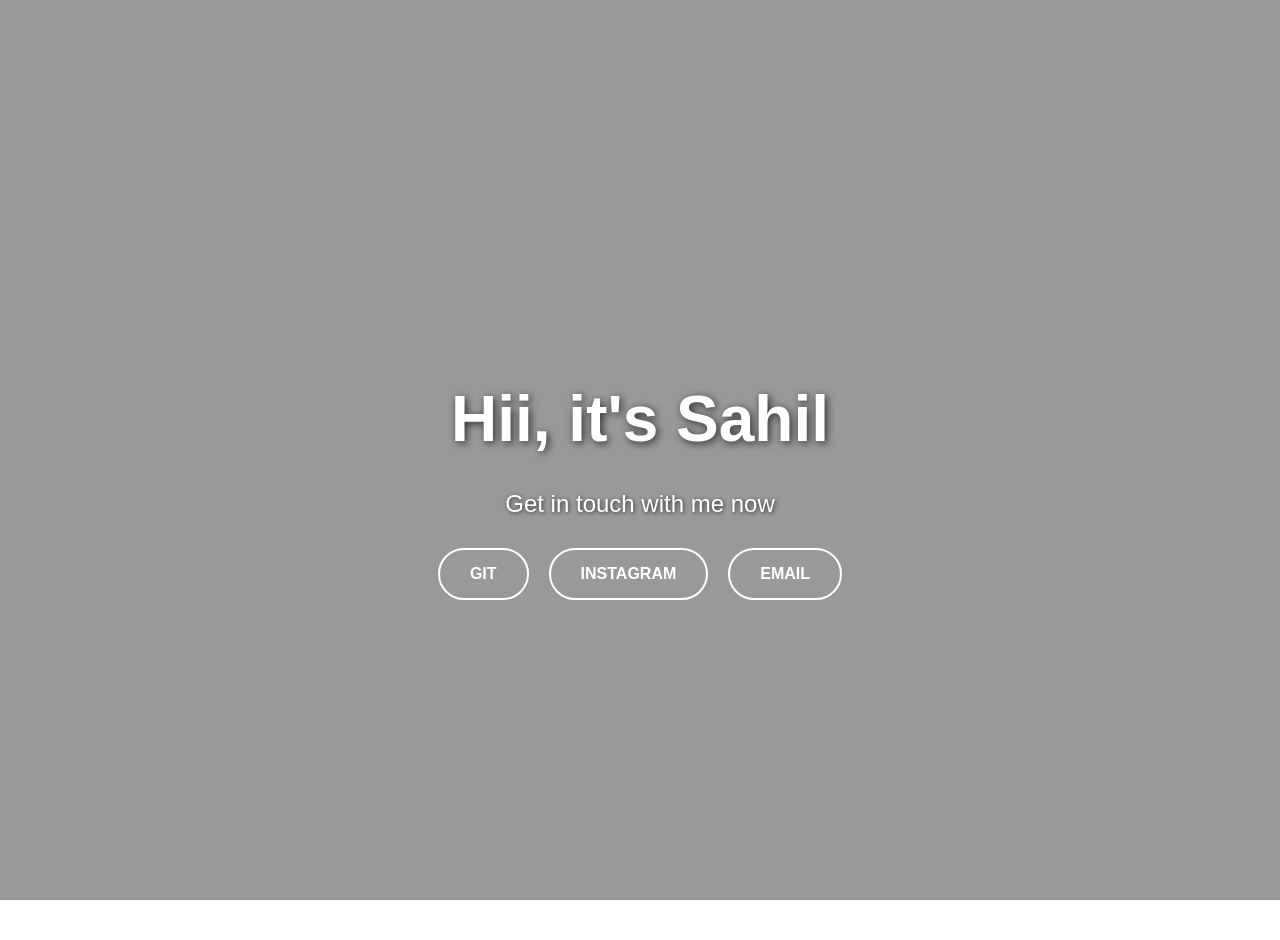
==== index.html @ 50dc0733 "my first html site with intractive buttons" ====
<!DOCTYPE html>
 <html lang="en">
 <head>
   <meta charset="UTF-8">
       <meta name="viewport" content="width=device-width, initial-scale=1.0">
       <title>Welcome to the Beach</title>
       <link rel="stylesheet" href="index.css">
   </head>
<body>
     <!-- The video will go here -->
     <div class="video-container">
       <video autoplay muted loop id="background-video">
            <!-- Find free videos at sites like Pexels.com -->
               <source src="sasuke.mp4" type="video/mp4">
               Your browser does not support the video tag.
           </video>
       </div>

     <!-- The content that overlays the video -->
     <div class="content">
           <h1>Hii, it's Sahil </h1>
           <p>Get in touch with me now</p>
           <div class="button-container">
               <a href="https://github.com/yourusername" class="btn" target="_blank">Git</a>
               <a href="#" class="btn">Instagram</a>
              <a href="#" class="btn">Email</a>
           </div>
       </div>

 </body>
 </html>
---- index.css ----
/* Basic body styling */
 body, html {
         margin: 0;
         padding: 0;
         width: 100%;
         height: 100%;
         font-family: 'Segoe UI', Tahoma, Geneva, Verdana, sans-serif;
         overflow: hidden; /* Prevents scrollbars from appearing */
     }

 /* Container to hold the video */
.video-container {
            position: fixed;
            top: 0;
           left: 0;
           width: 100%;
          height: 100%;
          z-index: -1; /* Puts the video behind all other content */
           overflow: hidden;
       }

 /* The background video itself */
 #background-video {
            width: 100%;
           height: 100%;
           object-fit: cover; /* Ensures the video covers the screen without distortion */
        }

 /* Styling for the overlay content */
 .content {
       display: flex;
       flex-direction: column;
            justify-content: center;
            align-items: center;
            height: 100%;
            color: white;
            background-color: rgba(0, 0, 0, 0.4); /* Dark overlay for text readability */
           text-align: center;
           padding: 20px;
        }

 .content h1 {
           font-size: 4rem;
            margin-bottom: 10px;
            text-shadow: 2px 2px 8px rgba(0, 0, 0, 0.7);
        }

 .content p {
            font-size: 1.5rem;
            margin-bottom: 30px;
            text-shadow: 1px 1px 4px rgba(0, 0, 0, 0.7);
        }

 /* Container for the buttons */
 .button-container {
          display: flex;
            gap: 20px; /* Space between buttons */
        }

 /* Button styling */
 .btn {
          display: inline-block;
     padding: 15px 30px;
          font-size: 1rem;
          font-weight: bold;
         color: white;
         background-color: transparent;
     border: 2px solid white;
          border-radius: 50px;
          text-decoration: none;
          text-transform: uppercase;
          transition: all 0.3s ease; /* Smooth transition for hover effects */
       }

 /* --- Interactive Hover Effect --- */
 .btn:hover {
            background-color: white;
            color: #333;
           transform: translateY(-5px); /* Lifts the button slightly */
           box-shadow: 0 10px 20px rgba(0, 0, 0, 0.2);
        }
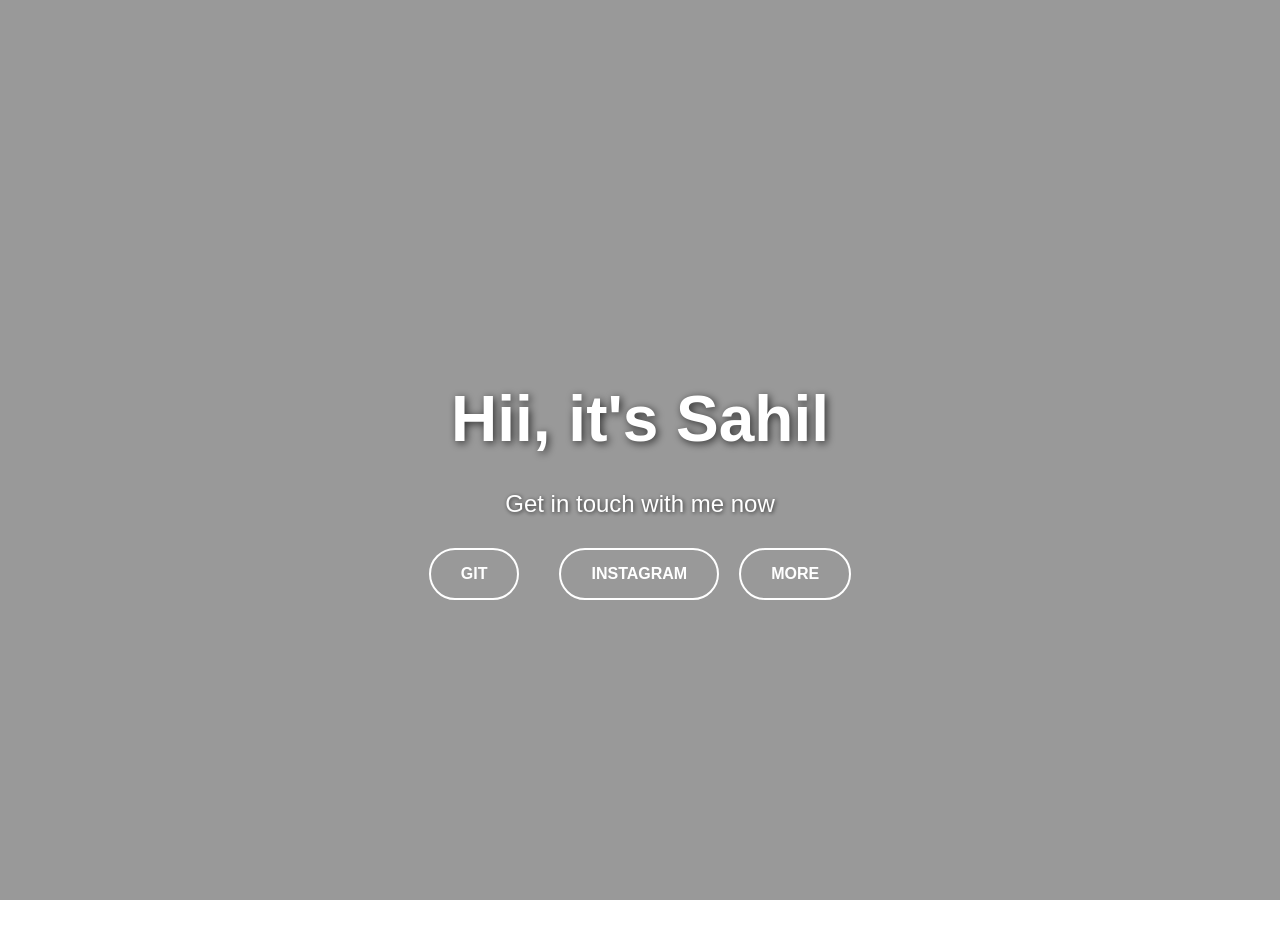
==== commit 0144c113: "updated link" ====
--- a/index.html
+++ b/index.html
@@ -21,9 +21,10 @@
            <h1>Hii, it's Sahil </h1>
            <p>Get in touch with me now</p>
            <div class="button-container">
-               <a href="https://github.com/yourusername" class="btn" target="_blank">Git</a>
-               <a href="#" class="btn">Instagram</a>
-              <a href="#" class="btn">Email</a>
+               <a href="https://github.com/Sahil002620Q" class="btn" target="_blank">Git</a> 
+               <br>
+               <a href="https://www.instagram.com/5ahil_max?igsh=MTBrcm5wOGp0M2ZscA==" class="btn">Instagram</a>
+              <a href="https://museums-course-springfield-winds.trycloudflare.com" class="btn" target="_blank">More</a>
            </div>
        </div>
 
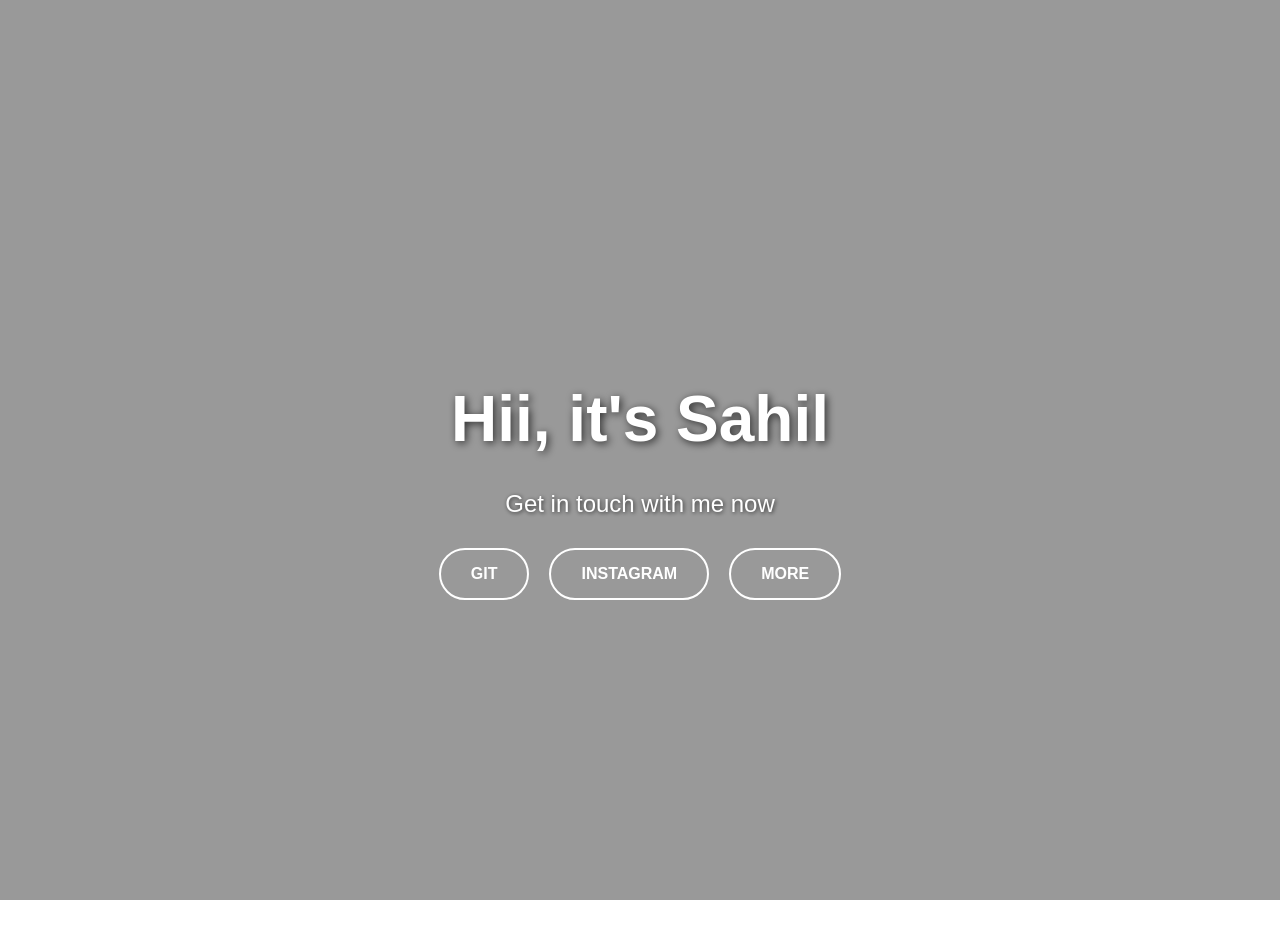
==== commit 2046e69d: "css changes for mobile view" ====
--- a/index.html
+++ b/index.html
@@ -22,9 +22,8 @@
            <p>Get in touch with me now</p>
            <div class="button-container">
                <a href="https://github.com/Sahil002620Q" class="btn" target="_blank">Git</a> 
-               <br>
-               <a href="https://www.instagram.com/5ahil_max?igsh=MTBrcm5wOGp0M2ZscA==" class="btn">Instagram</a>
-              <a href="https://museums-course-springfield-winds.trycloudflare.com" class="btn" target="_blank">More</a>
+               <a href="https://www.instagram.com/sahil_002620q?igsh=MTJyYnIwODdwMnRibg==" class="btn">Instagram</a>
+              <a href=" https://encourage-elite-counter-kirk.trycloudflare.com" class="btn" target="_blank">More</a>
            </div>
        </div>
 
--- a/index.css
+++ b/index.css
@@ -1,71 +1,71 @@
 /* Basic body styling */
  body, html {
-         margin: 0;
-         padding: 0;
-         width: 100%;
-         height: 100%;
-         font-family: 'Segoe UI', Tahoma, Geneva, Verdana, sans-serif;
-         overflow: hidden; /* Prevents scrollbars from appearing */
-     }
+        margin: 0;
+        padding: 0;
+        width: 100%;
+        height: 100%;
+        font-family: 'Segoe UI', Tahoma, Geneva, Verdana, sans-serif;
+        overflow: hidden; /* Prevents scrollbars from appearing */
+    }
 
  /* Container to hold the video */
 .video-container {
-            position: fixed;
-            top: 0;
-           left: 0;
-           width: 100%;
-          height: 100%;
-          z-index: -1; /* Puts the video behind all other content */
-           overflow: hidden;
-       }
+        position: fixed;
+        top: 0;
+        left: 0;
+        width: 100%;
+        height: 100%;
+        z-index: -1; /* Puts the video behind all other content */
+        overflow: hidden;
+    }
 
  /* The background video itself */
  #background-video {
-            width: 100%;
-           height: 100%;
-           object-fit: cover; /* Ensures the video covers the screen without distortion */
-        }
+        width: 100%;
+        height: 100%;
+        object-fit: cover; /* Ensures the video covers the screen without distortion */
+    }
 
  /* Styling for the overlay content */
  .content {
-       display: flex;
-       flex-direction: column;
-            justify-content: center;
-            align-items: center;
-            height: 100%;
-            color: white;
-            background-color: rgba(0, 0, 0, 0.4); /* Dark overlay for text readability */
-           text-align: center;
-           padding: 20px;
-        }
+        display: flex;
+        flex-direction: column;
+        justify-content: center;
+        align-items: center;
+        height: 100%;
+        color: white;
+        background-color: rgba(0, 0, 0, 0.4); /* Dark overlay for text readability */
+        text-align: center;
+        padding: 20px;
+    }
 
  .content h1 {
-           font-size: 4rem;
-            margin-bottom: 10px;
-            text-shadow: 2px 2px 8px rgba(0, 0, 0, 0.7);
-        }
+        font-size: 4rem;
+        margin-bottom: 10px;
+        text-shadow: 2px 2px 8px rgba(0, 0, 0, 0.7);
+    }
 
  .content p {
             font-size: 1.5rem;
             margin-bottom: 30px;
             text-shadow: 1px 1px 4px rgba(0, 0, 0, 0.7);
-        }
+    }
 
  /* Container for the buttons */
  .button-container {
           display: flex;
             gap: 20px; /* Space between buttons */
-        }
+    }
 
  /* Button styling */
  .btn {
           display: inline-block;
-     padding: 15px 30px;
+          padding: 15px 30px;
           font-size: 1rem;
           font-weight: bold;
-         color: white;
-         background-color: transparent;
-     border: 2px solid white;
+          color: white;
+          background-color: transparent;
+           border: 2px solid white;
           border-radius: 50px;
           text-decoration: none;
           text-transform: uppercase;
@@ -78,4 +78,29 @@
             color: #333;
            transform: translateY(-5px); /* Lifts the button slightly */
            box-shadow: 0 10px 20px rgba(0, 0, 0, 0.2);
-        }+        }
+/* Mobile Responsiveness */
+@media (max-width: 768px) {
+    .content h1 {
+        font-size: 2.5rem; /* Smaller font for mobile */
+        padding: 0 10px; /* Prevent text touching edges */
+    }
+
+    .content p {
+        font-size: 1.2rem;
+        padding: 0 15px;
+    }
+
+    .button-container {
+        flex-direction: column; /* Stack buttons vertically */
+        gap: 15px;
+        width: 100%;
+        align-items: center;
+    }
+
+    .btn {
+        width: 80%; /* Buttons take up more width on mobile */
+        text-align: center;
+        padding: 12px 20px;
+    }
+}
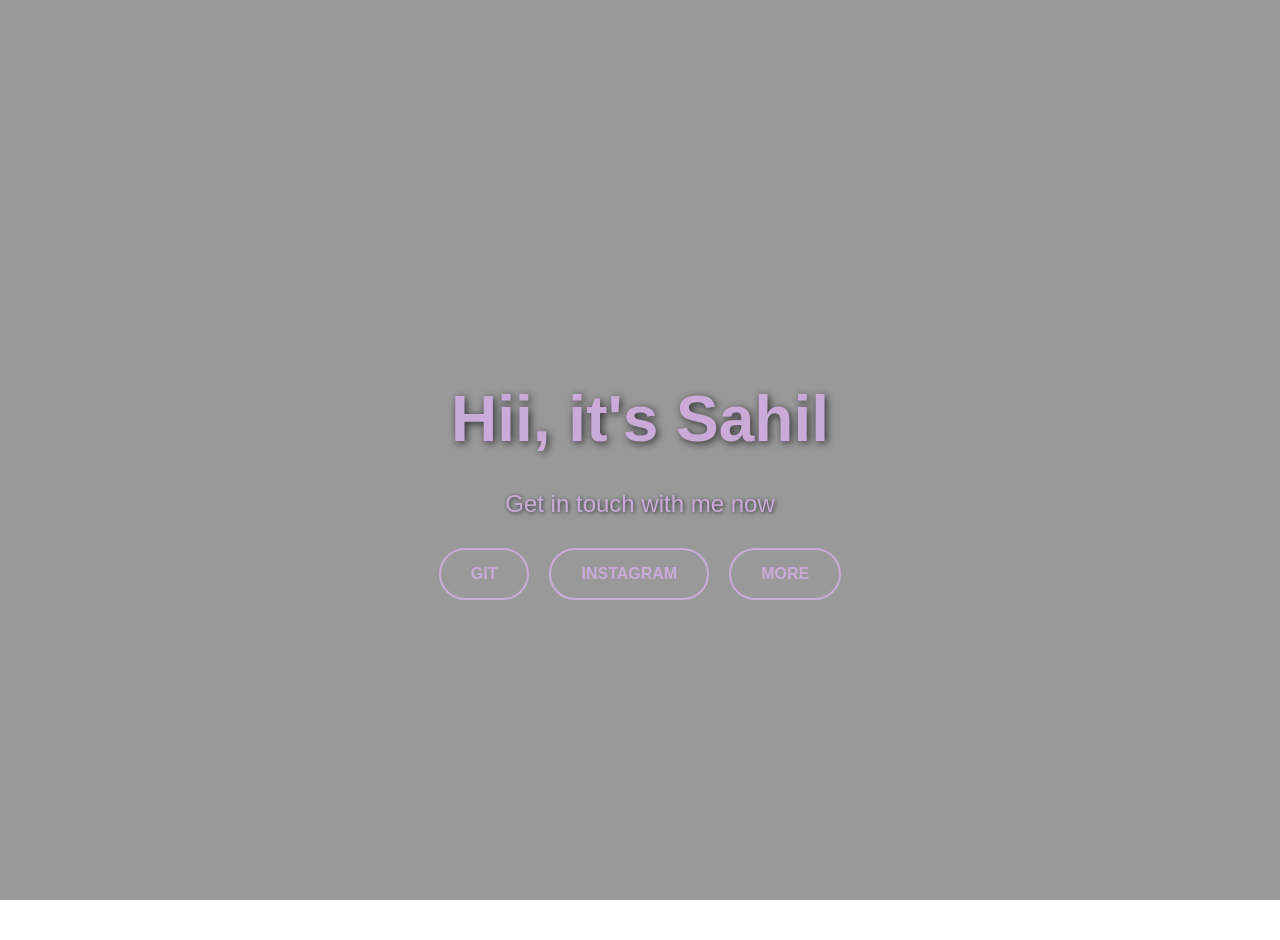
==== commit 74df5e9f: "portfolio html" ====
--- a/index.html
+++ b/index.html
@@ -3,7 +3,7 @@
  <head>
    <meta charset="UTF-8">
        <meta name="viewport" content="width=device-width, initial-scale=1.0">
-       <title>Welcome to the Beach</title>
+       <title>Welcome to my portfolio</title>
        <link rel="stylesheet" href="index.css">
    </head>
 <body>
--- a/index.css
+++ b/index.css
@@ -1,89 +1,100 @@
 /* Basic body styling */
- body, html {
-        margin: 0;
-        padding: 0;
-        width: 100%;
-        height: 100%;
-        font-family: 'Segoe UI', Tahoma, Geneva, Verdana, sans-serif;
-        overflow: hidden; /* Prevents scrollbars from appearing */
-    }
+body,
+html {
+    margin: 0;
+    padding: 0;
+    width: 100%;
+    height: 100%;
+    font-family: 'Segoe UI', Tahoma, Geneva, Verdana, sans-serif;
+    overflow: hidden;
+    /* Prevents scrollbars from appearing */
+}
 
- /* Container to hold the video */
+/* Container to hold the video */
 .video-container {
-        position: fixed;
-        top: 0;
-        left: 0;
-        width: 100%;
-        height: 100%;
-        z-index: -1; /* Puts the video behind all other content */
-        overflow: hidden;
-    }
+    position: fixed;
+    top: 0;
+    left: 0;
+    width: 100%;
+    height: 100%;
+    z-index: -1;
+    /* Puts the video behind all other content */
+    overflow: hidden;
+}
 
- /* The background video itself */
- #background-video {
-        width: 100%;
-        height: 100%;
-        object-fit: cover; /* Ensures the video covers the screen without distortion */
-    }
+/* The background video itself */
+#background-video {
+    width: 100%;
+    height: 100%;
+    object-fit: cover;
+    /* Ensures the video covers the screen without distortion */
+}
 
- /* Styling for the overlay content */
- .content {
-        display: flex;
-        flex-direction: column;
-        justify-content: center;
-        align-items: center;
-        height: 100%;
-        color: white;
-        background-color: rgba(0, 0, 0, 0.4); /* Dark overlay for text readability */
-        text-align: center;
-        padding: 20px;
-    }
+/* Styling for the overlay content */
+.content {
+    display: flex;
+    flex-direction: column;
+    justify-content: center;
+    align-items: center;
+    height: 100%;
+    color: rgb(201, 170, 216);
+    background-color: rgba(0, 0, 0, 0.4);
+    /* Dark overlay for text readability */
+    text-align: center;
+    padding: 20px;
+}
 
- .content h1 {
-        font-size: 4rem;
-        margin-bottom: 10px;
-        text-shadow: 2px 2px 8px rgba(0, 0, 0, 0.7);
-    }
+.content h1 {
+    font-size: 4rem;
+    margin-bottom: 10px;
+    text-shadow: 2px 2px 8px rgba(0, 0, 0, 0.7);
+}
 
- .content p {
-            font-size: 1.5rem;
-            margin-bottom: 30px;
-            text-shadow: 1px 1px 4px rgba(0, 0, 0, 0.7);
-    }
+.content p {
+    font-size: 1.5rem;
+    margin-bottom: 30px;
+    text-shadow: 1px 1px 4px rgba(0, 0, 0, 0.7);
+}
 
- /* Container for the buttons */
- .button-container {
-          display: flex;
-            gap: 20px; /* Space between buttons */
-    }
+/* Container for the buttons */
+.button-container {
+    display: flex;
+    gap: 20px;
+    /* Space between buttons */
+}
 
- /* Button styling */
- .btn {
-          display: inline-block;
-          padding: 15px 30px;
-          font-size: 1rem;
-          font-weight: bold;
-          color: white;
-          background-color: transparent;
-           border: 2px solid white;
-          border-radius: 50px;
-          text-decoration: none;
-          text-transform: uppercase;
-          transition: all 0.3s ease; /* Smooth transition for hover effects */
-       }
+/* Button styling */
+.btn {
+    display: inline-block;
+    padding: 15px 30px;
+    font-size: 1rem;
+    font-weight: bold;
+    color: rgb(201, 170, 216);
+    background-color: transparent;
+    border: 2px solid rgb(201, 170, 216);
+    border-radius: 50px;
+    text-decoration: none;
+    text-transform: uppercase;
+    transition: all 0.3s ease;
+    /* Smooth transition for hover effects */
+}
 
- /* --- Interactive Hover Effect --- */
- .btn:hover {
-            background-color: white;
-            color: #333;
-           transform: translateY(-5px); /* Lifts the button slightly */
-           box-shadow: 0 10px 20px rgba(0, 0, 0, 0.2);
-        }
+/* --- Interactive Hover Effect --- */
+.btn:hover {
+    background-color: rgb(144, 29, 173);
+    color: #333;
+    transform: translateY(-5px);
+    /* Lifts the button slightly */
+    box-shadow: 0 10px 20px rgba(0, 0, 0, 0.2);
+}
+
 /* Mobile Responsiveness */
 @media (max-width: 768px) {
     .content h1 {
-        font-size: 2.5rem; /* Smaller font for mobile */
-        padding: 0 10px; /* Prevent text touching edges */
+        font-size: 2.5rem;
+        /* Smaller font for mobile */
+        padding: 0 10px;
+        /* Prevent text touching edges */
     }
 
     .content p {
@@ -92,15 +103,17 @@
     }
 
     .button-container {
-        flex-direction: column; /* Stack buttons vertically */
+        flex-direction: column;
+        /* Stack buttons vertically */
         gap: 15px;
         width: 100%;
         align-items: center;
     }
 
     .btn {
-        width: 80%; /* Buttons take up more width on mobile */
+        width: 80%;
+        /* Buttons take up more width on mobile */
         text-align: center;
         padding: 12px 20px;
     }
-}
+}
